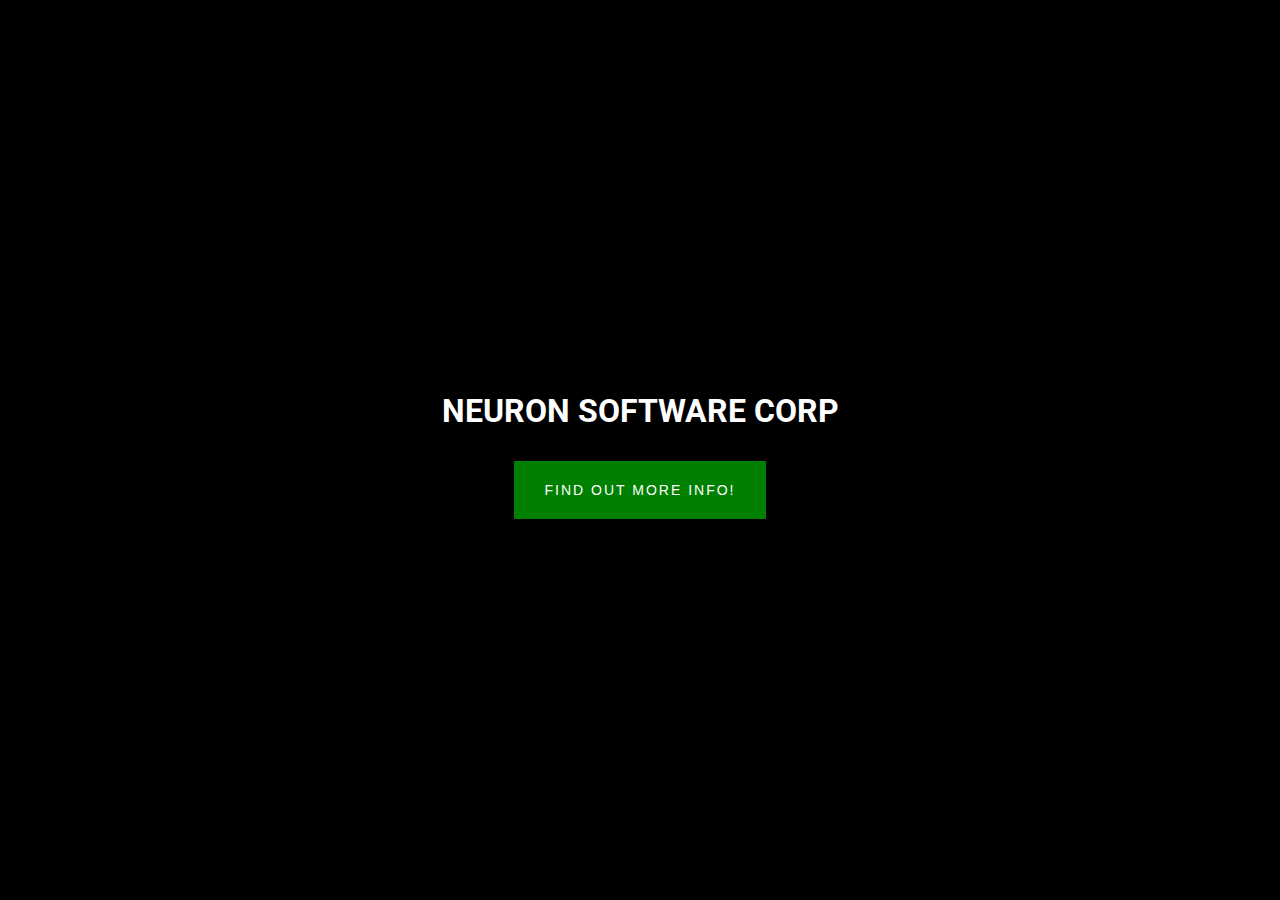
==== index.html @ fe35fc6b "Add files via upload" ====
<!DOCTYPE html>
<html>
    <head>
        <meta charset = "UTF-8">
        <meta name = "Company" content = "Another test site">
        <link rel = "stylesheet" href = "neuronsoft.css"/>
        <title>Neuron Software Corporation Landing</title>
    </head>

    <body>

        <h1>NEURON SOFTWARE CORP</h1>
        <a href= "neuronsoft.html"><button>Find Out More Info!</button></a>
        <script scr="neuronsoft.js"></script>

    </body>
</html>
---- neuronsoft.css ----
@import url('https://fonts.googleapis.com/css2?family=Roboto:wght@400;700&display=swap');

* {
  box-sizing: border-box;
}

body {
  background-color: #000;
  font-family: 'Roboto', sans-serif;
  display: flex;
  flex-direction: column;
  align-items: center;
  justify-content: center;
  height: 100vh;
  overflow: hidden;
  margin: 0;
}

h1 {
    color: white
}

button {
  background-color: green;
  color: #fff;
  border: 1px green solid;
  font-size: 14px;
  text-transform: uppercase;
  letter-spacing: 2px;
  padding: 20px 30px;
  overflow: hidden;
  margin: 10px 0;
  position: relative;
}

button:focus {
  outline: none;
}

button .circle {
  position: absolute;
  background-color: #fff;
  width: 100px;
  height: 100px;
  border-radius: 50%;
  transform: translate(-50%, -50%) scale(0);
  animation: scale 0.5s ease-out;
}

@keyframes scale {
  to {
    transform: translate(-50%, -50%) scale(3);
    opacity: 0;
  }
}
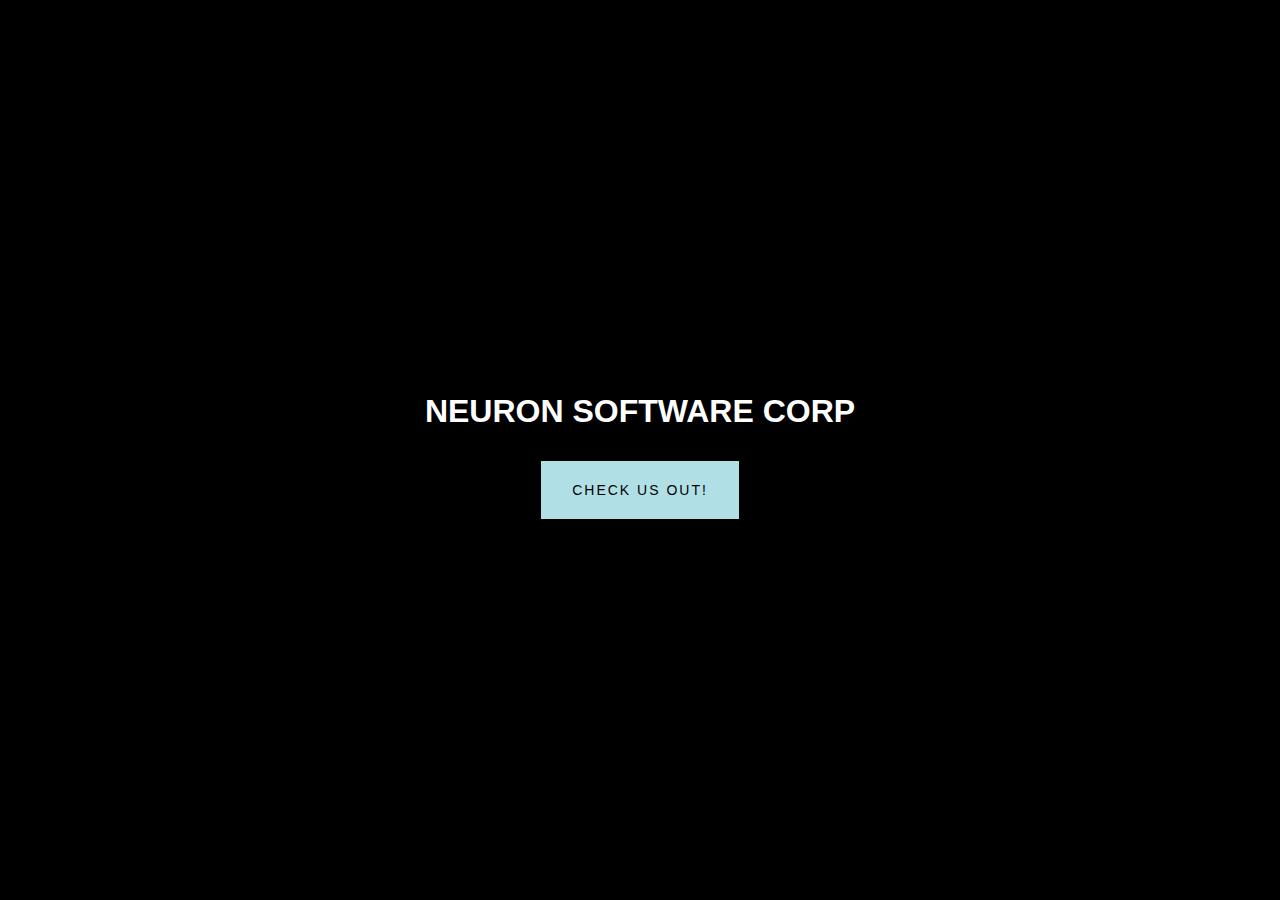
==== commit ef092807: "Add files via upload" ====
--- a/index.html
+++ b/index.html
@@ -7,10 +7,10 @@
         <title>Neuron Software Corporation Landing</title>
     </head>
 
-    <body>
+    <body class="scroll">
 
         <h1>NEURON SOFTWARE CORP</h1>
-        <a href= "neuronsoft.html"><button>Find Out More Info!</button></a>
+        <a href= "neuronsoft.html"><button>Check Us Out!</button></a>
         <script scr="neuronsoft.js"></script>
 
     </body>
--- a/neuronsoft.css
+++ b/neuronsoft.css
@@ -6,13 +6,13 @@
 
 body {
   background-color: #000;
-  font-family: 'Roboto', sans-serif;
+  font-family: 'Lato', sans-serif;
   display: flex;
   flex-direction: column;
   align-items: center;
   justify-content: center;
   height: 100vh;
-  overflow: hidden;
+  overflow: scroll;
   margin: 0;
 }
 
@@ -21,9 +21,9 @@
 }
 
 button {
-  background-color: green;
-  color: #fff;
-  border: 1px green solid;
+  background-color: powderblue;
+  color: black;
+  border: 1px powderblue solid;
   font-size: 14px;
   text-transform: uppercase;
   letter-spacing: 2px;
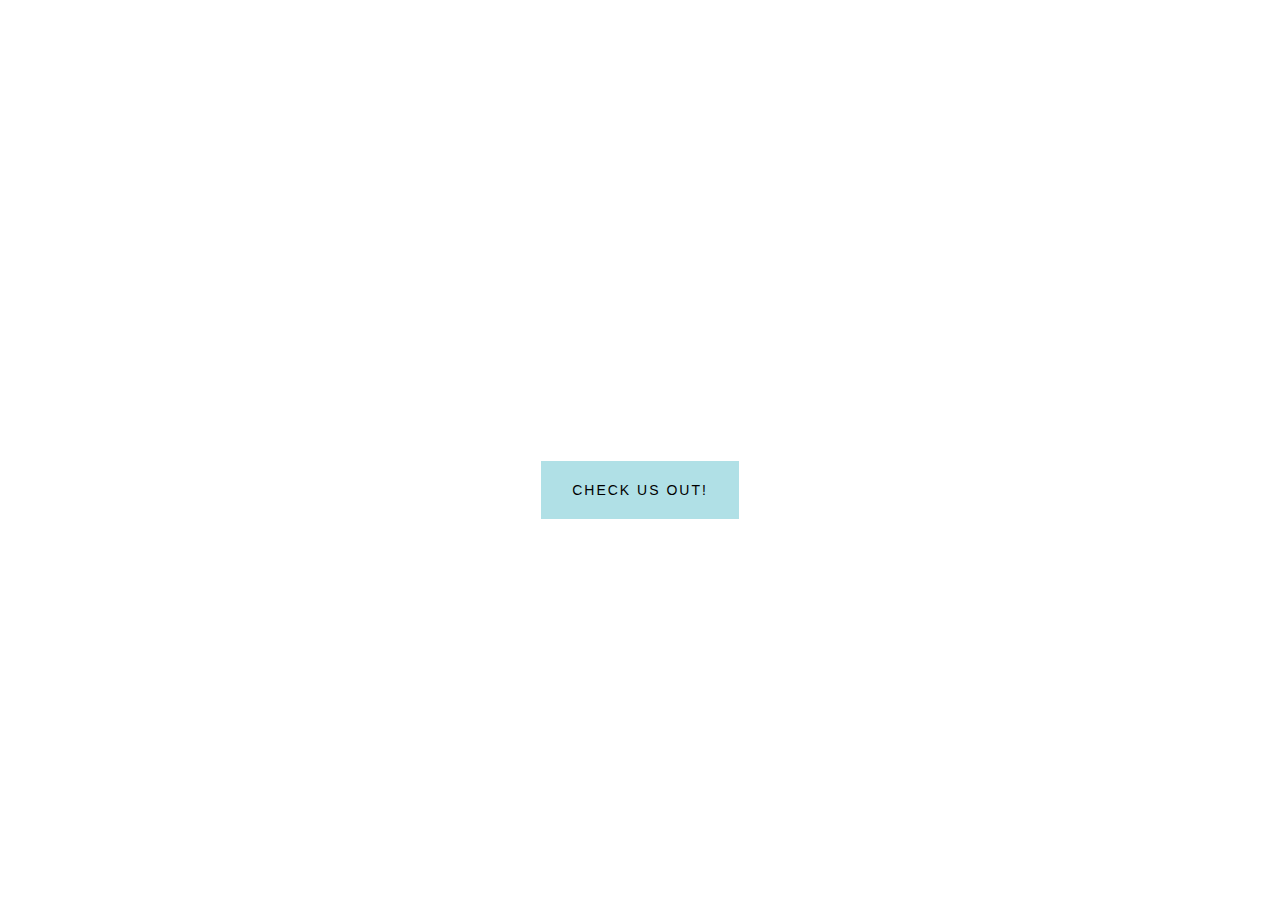
==== commit a5466ae3: "Add files via upload" ====
--- a/index.html
+++ b/index.html
@@ -5,7 +5,13 @@
         <meta name = "Company" content = "Another test site">
         <link rel = "stylesheet" href = "neuronsoft.css"/>
         <title>Neuron Software Corporation Landing</title>
+        <style>
+            body {
+                background-image: url(https://i.gifer.com/3H9v.gif);
+            }
+        </style>
     </head>
+
 
     <body class="scroll">
 
--- a/neuronsoft.css
+++ b/neuronsoft.css
@@ -5,7 +5,7 @@
 }
 
 body {
-  background-color: #000;
+  background-image: url(https://i.gifer.com/3H9v.gif);
   font-family: 'Lato', sans-serif;
   display: flex;
   flex-direction: column;
@@ -14,6 +14,8 @@
   height: 100vh;
   overflow: scroll;
   margin: 0;
+  background-repeat: no-repeat;
+  background-size: 100% 100%;
 }
 
 h1 {
